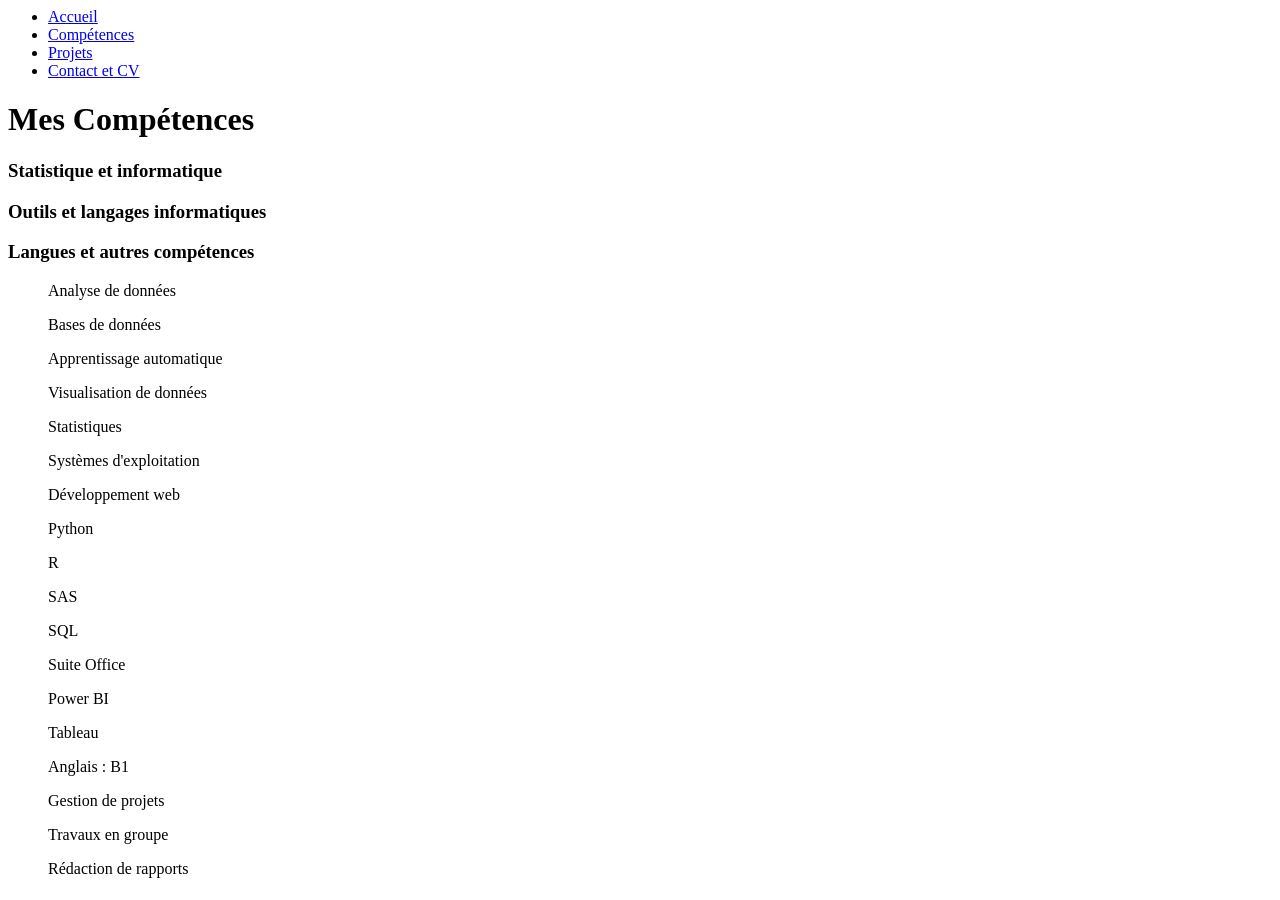
==== Competences.html @ b2d28088 "Add files via upload" ====
<!doctype>
<html>
	<head>
		<title>Mes Compétences</title>
		<meta charset="utf-8">
		<link rel="stylesheet" type="text/css" href="CSS/Competences.css">
	</head>
	<body>
		<header class="header">
			<nav>
				<ul>
					<li> <a href="Index.html"> Accueil </a> </li>
					<li> <a href="#"> Compétences </a> </li>
					<li> <a href="Projets.html"> Projets </a> </li>
					<li> <a href="Contact.html"> Contact et CV </a> </li>
				</ul>
			</nav>
		</header>
		<h1> Mes Compétences </h1> 
		<div id="comp"> 
			<div class ="comp11">
				<h3> Statistique et informatique <h3>
			</div>
			<div class ="comp12">
				<h3>Outils et langages informatiques<h3>
			</div>
			<div class ="comp13">
				<h3>Langues et autres compétences<h3>
			</div>
		</div>
		<div class ="fixed">
			<ul>Analyse de données </ul>
			<ul> Bases de données </ul>
			<ul>Apprentissage automatique</ul>
			<ul>Visualisation de données</ul>
			<ul>Statistiques </ul>
			<ul>Systèmes d'exploitation</ul>
			<ul>Développement web</ul>
		</div>
		<div class ="fixed2">
			<ul>Python</ul>
			<ul>R</ul> 
			<ul>SAS</ul> 
			<ul>SQL</ul> 
			<ul>Suite Office</ul>
			<ul>Power BI</ul> 
			<ul>Tableau</ul> 
		</div>
		
		<div class ="fixed3">
			<ul>Anglais : B1</ul>
			<ul>Gestion de projets</ul> 
			<ul>Travaux en groupe</ul> 
			<ul>Rédaction de rapports</ul> 
		</div>
	
	</body>
</html>
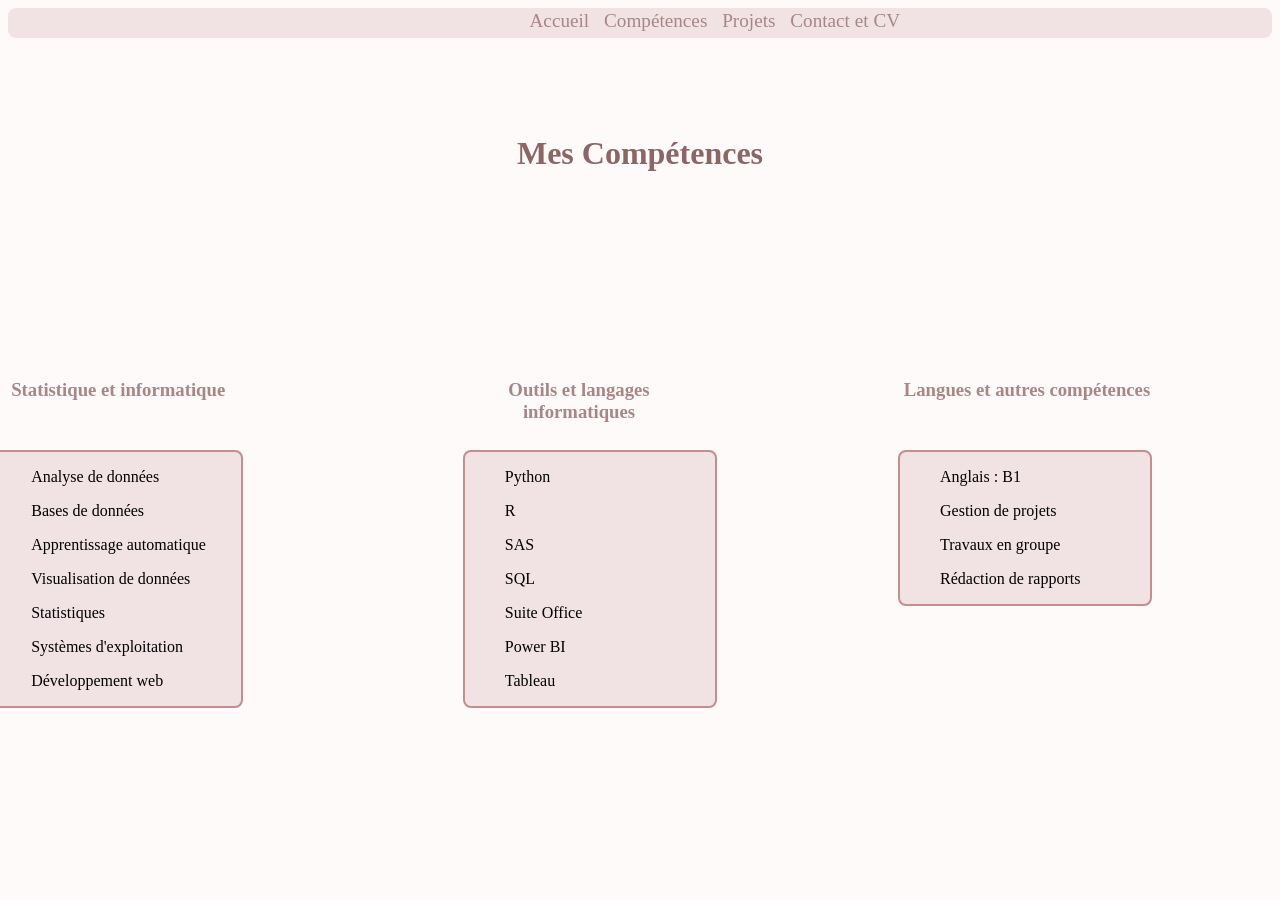
==== commit 43ed3395: "Add files via upload" ====
--- a/Competences.html
+++ b/Competences.html
@@ -3,7 +3,7 @@
 	<head>
 		<title>Mes Compétences</title>
 		<meta charset="utf-8">
-		<link rel="stylesheet" type="text/css" href="CSS/Competences.css">
+		<link rel="stylesheet" type="text/css" href="Competences.css">
 	</head>
 	<body>
 		<header class="header">
--- a/Competences.css
+++ b/Competences.css
@@ -0,0 +1,99 @@
+body{
+	background-color: #FFFAFA;
+}
+
+
+.header{
+	background-color: #F1E3E3;
+	border-radius:8px;
+	height: 30px;
+}
+
+.header ul{
+	margin-left: 37.7%;
+	padding-top: 2px;
+}
+
+.header li{
+	display:inline;
+	padding: 0 5px;
+	font-size: 120%
+}
+
+.header a{
+	color:#A68785;
+	text-decoration: none;
+}
+
+a:hover{
+	color:black;
+}
+
+
+h1{
+	color : #8C6565;
+	text-align: center;
+	padding: 6%;
+	font-family: "Lora";
+}	
+
+#comp{
+	color:#A68785;
+	padding: 100px;
+	font-family: "Lora";
+	text-align:center;
+}
+
+
+.comp11{
+	position:fixed;
+	top: 40%;
+	right: 81%;
+	width: 250px;
+}
+
+
+.comp12{
+	position:fixed;
+	top: 40%;
+	right: 45%;
+	width: 250px;
+	display:center;
+}
+
+.comp13{
+	position:fixed;
+	top: 40%;
+	right: 10%;
+	width: 250px;
+}
+
+.fixed{
+	position:fixed;
+	top: 50%;
+	right: 81%;
+	width: 250px;
+	background-color:#F1E3E3;
+	border: 2px solid #C28E8E;
+	border-radius:8px;
+}
+
+.fixed2{
+	position:fixed;
+	top: 50%;
+	right: 44%;
+	width: 250px;
+	background-color:#F1E3E3;
+	border: 2px solid #C28E8E;
+	border-radius:8px;
+}
+
+.fixed3{
+	position:fixed;
+	top: 50%;
+	right: 10%;
+	width: 250px;
+	background-color:#F1E3E3;
+	border: 2px solid #C28E8E;
+	border-radius:8px;
+}
